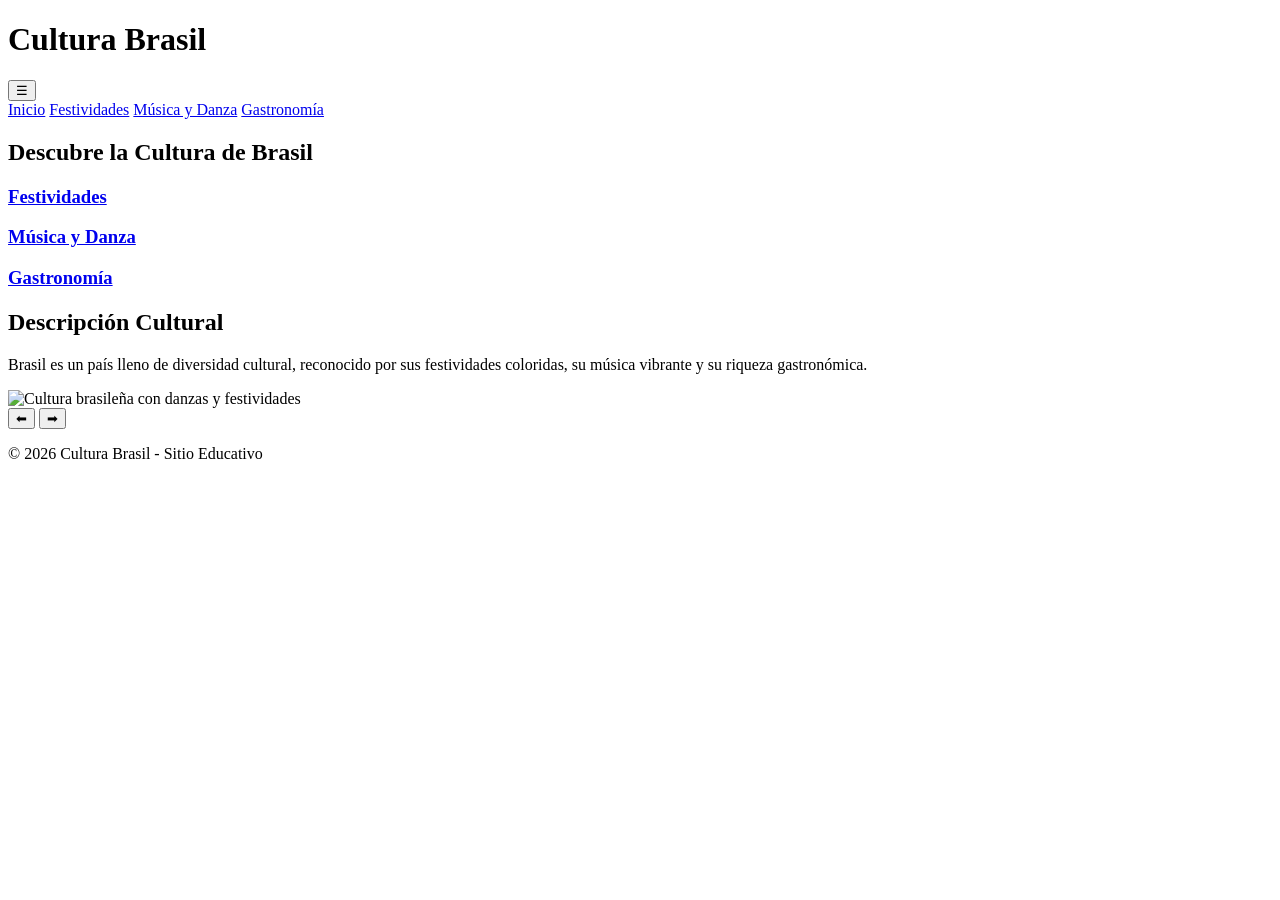
==== index.html @ f997d80b "Add files via upload" ====
<!DOCTYPE html>
<html lang="es">
<head>
<meta charset="UTF-8">
<meta name="viewport" content="width=device-width, initial-scale=1.0">
<meta name="description" content="Descubre la cultura de Brasil: festividades, música, danza y gastronomía.">
<title>Cultura de Brasil | Inicio</title>
<link rel="stylesheet" href="css/estilos.css">

<script src="js/script_index.js" defer></script>

</head>

<body>

<header>
    <h1 class="logo">Cultura Brasil</h1>

    <button class="menu-btn" id="menu-btn" aria-label="Abrir menú" aria-expanded="false">
    ☰
    </button>

    <nav id="menu" aria-label="Menú principal">
        <a href="index.html" aria-current="page">Inicio</a>
        <a href="festividades.html">Festividades</a>
        <a href="musica.html">Música y Danza</a>
        <a href="gastronomia.html">Gastronomía</a>
    </nav>
</header>

<main>

<section class="hero">
    <h2>Descubre la Cultura de Brasil</h2>
    <p id="mensaje"></p>
</section>

<section class="categorias">

<article class="card">
<h3><a href="festividades.html">Festividades</a></h3>
</article>

<article class="card">
<h3><a href="musica.html">Música y Danza</a></h3>
</article>

<article class="card">
<h3><a href="gastronomia.html">Gastronomía</a></h3>
</article>

</section>

<section class="descripcion">

<h2>Descripción Cultural</h2>

<p>
Brasil es un país lleno de diversidad cultural,
reconocido por sus festividades coloridas,
su música vibrante y su riqueza gastronómica.
</p>

<div class="slider">

<img id="slider-img"
src="images/brasil.jpg"
alt="Cultura brasileña con danzas y festividades">

<div class="controles">
<button type="button" onclick="anteriorImagen()" aria-label="Imagen anterior">⬅</button>
<button type="button" onclick="siguienteImagen()" aria-label="Imagen siguiente">➡</button>
</div>

</div>

</section>

</main>

<footer>
<p>© 2026 Cultura Brasil - Sitio Educativo</p>
</footer>

</body>
</html>
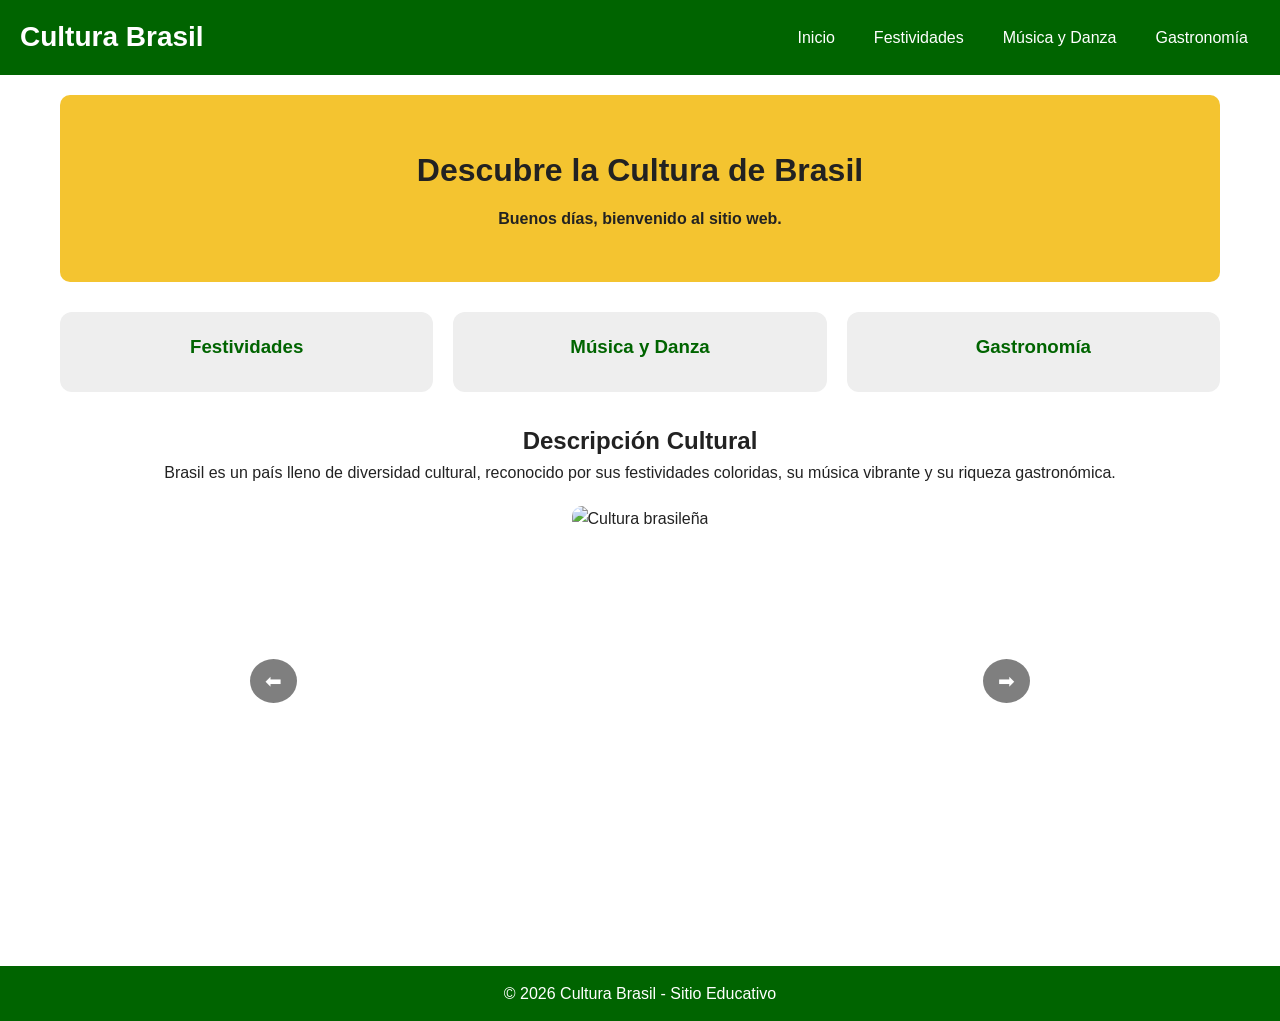
==== commit 1cdf913a: "index.html" ====
--- a/index.html
+++ b/index.html
@@ -1,86 +1,86 @@
-<!DOCTYPE html>
-<html lang="es">
-<head>
-<meta charset="UTF-8">
-<meta name="viewport" content="width=device-width, initial-scale=1.0">
-<meta name="description" content="Descubre la cultura de Brasil: festividades, música, danza y gastronomía.">
-<title>Cultura de Brasil | Inicio</title>
-<link rel="stylesheet" href="css/estilos.css">
-
-<script src="js/script_index.js" defer></script>
-
-</head>
-
-<body>
-
-<header>
-    <h1 class="logo">Cultura Brasil</h1>
-
-    <button class="menu-btn" id="menu-btn" aria-label="Abrir menú" aria-expanded="false">
-    ☰
-    </button>
-
-    <nav id="menu" aria-label="Menú principal">
-        <a href="index.html" aria-current="page">Inicio</a>
-        <a href="festividades.html">Festividades</a>
-        <a href="musica.html">Música y Danza</a>
-        <a href="gastronomia.html">Gastronomía</a>
-    </nav>
-</header>
-
-<main>
-
-<section class="hero">
-    <h2>Descubre la Cultura de Brasil</h2>
-    <p id="mensaje"></p>
-</section>
-
-<section class="categorias">
-
-<article class="card">
-<h3><a href="festividades.html">Festividades</a></h3>
-</article>
-
-<article class="card">
-<h3><a href="musica.html">Música y Danza</a></h3>
-</article>
-
-<article class="card">
-<h3><a href="gastronomia.html">Gastronomía</a></h3>
-</article>
-
-</section>
-
-<section class="descripcion">
-
-<h2>Descripción Cultural</h2>
-
-<p>
-Brasil es un país lleno de diversidad cultural,
-reconocido por sus festividades coloridas,
-su música vibrante y su riqueza gastronómica.
-</p>
-
-<div class="slider">
-
-<img id="slider-img"
-src="images/brasil.jpg"
-alt="Cultura brasileña con danzas y festividades">
-
-<div class="controles">
-<button type="button" onclick="anteriorImagen()" aria-label="Imagen anterior">⬅</button>
-<button type="button" onclick="siguienteImagen()" aria-label="Imagen siguiente">➡</button>
-</div>
-
-</div>
-
-</section>
-
-</main>
-
-<footer>
-<p>© 2026 Cultura Brasil - Sitio Educativo</p>
-</footer>
-
-</body>
-</html>+<!DOCTYPE html>
+<html lang="es">
+<head>
+<meta charset="UTF-8">
+<meta name="viewport" content="width=device-width, initial-scale=1.0">
+<meta name="description" content="Descubre la cultura de Brasil: festividades, música, danza y gastronomía.">
+<title>Cultura de Brasil | Inicio</title>
+<link rel="stylesheet" href="css/estilos.css">
+
+<script src="js/script_index.js" defer></script>
+
+</head>
+
+<body>
+
+<header>
+    <h1 class="logo">Cultura Brasil</h1>
+
+    <button class="menu-btn" id="menu-btn" aria-label="Abrir menú" aria-expanded="false">
+    ☰
+    </button>
+
+    <nav id="menu" aria-label="Menú principal">
+        <a href="index.html" aria-current="page">Inicio</a>
+        <a href="festividades.html">Festividades</a>
+        <a href="musica.html">Música y Danza</a>
+        <a href="gastronomia.html">Gastronomía</a>
+    </nav>
+</header>
+
+<main>
+
+<section class="hero">
+    <h2>Descubre la Cultura de Brasil</h2>
+    <p id="mensaje"></p>
+</section>
+
+<section class="categorias">
+
+<article class="card">
+<h3><a href="festividades.html">Festividades</a></h3>
+</article>
+
+<article class="card">
+<h3><a href="musica.html">Música y Danza</a></h3>
+</article>
+
+<article class="card">
+<h3><a href="gastronomia.html">Gastronomía</a></h3>
+</article>
+
+</section>
+
+<section class="descripcion">
+
+<h2>Descripción Cultural</h2>
+
+<p>
+Brasil es un país lleno de diversidad cultural,
+reconocido por sus festividades coloridas,
+su música vibrante y su riqueza gastronómica.
+</p>
+
+<div class="slider">
+
+<img id="slider-img"
+src="images/brasil.jpg"
+alt="Cultura brasileña con danzas y festividades">
+
+<div class="controles">
+<button type="button" onclick="anteriorImagen()" aria-label="Imagen anterior">⬅</button>
+<button type="button" onclick="siguienteImagen()" aria-label="Imagen siguiente">➡</button>
+</div>
+
+</div>
+
+</section>
+
+</main>
+
+<footer>
+<p>© 2026 Cultura Brasil - Sitio Educativo</p>
+</footer>
+
+</body>
+</html>
--- a/css/estilos.css
+++ b/css/estilos.css
@@ -0,0 +1,227 @@
+*{
+margin:0;
+padding:0;
+box-sizing:border-box;
+}
+
+body{
+font-family:Arial,sans-serif;
+line-height:1.6;
+background:#ffffff;
+color:#222;
+}
+
+/* CONTENEDOR GENERAL */
+
+main{
+max-width:1200px;
+margin:auto;
+padding:20px;
+}
+
+/* HEADER */
+
+header{
+background:#006400;
+color:white;
+padding:15px 20px;
+display:flex;
+justify-content:space-between;
+align-items:center;
+flex-wrap:wrap;
+gap:15px;
+}
+
+.logo{
+font-size:28px;
+font-weight:bold;
+}
+
+/* MENU */
+
+nav{
+display:flex;
+gap:15px;
+}
+
+nav a{
+color:white;
+text-decoration:none;
+padding:8px 12px;
+border-radius:5px;
+transition:0.3s;
+}
+
+nav a:hover,
+nav a:focus{
+background:#228B22;
+outline:3px solid yellow;
+outline-offset:2px;
+}
+
+/* BOTON MENU MOVIL */
+
+.menu-btn{
+display:none;
+background:none;
+border:none;
+color:white;
+font-size:30px;
+cursor:pointer;
+}
+
+/* HERO */
+
+.hero{
+background:#f4c430;
+padding:50px 20px;
+text-align:center;
+border-radius:10px;
+margin-bottom:30px;
+}
+
+.hero h2{
+font-size:32px;
+margin-bottom:10px;
+}
+
+/* DESCRIPCION */
+
+.descripcion{
+padding:30px 0;
+text-align:center;
+}
+
+/* TARJETAS */
+
+.categorias{
+display:grid;
+grid-template-columns:repeat(auto-fit,minmax(320px,1fr));
+gap:20px;
+margin-top:30px;
+}
+
+.card{
+background:#eeeeee;
+padding:20px;
+border-radius:12px;
+text-align:center;
+transition:background 0.3s, transform 0.3s;
+display:flex;
+flex-direction:column;
+justify-content:flex-start;
+}
+
+.card:hover{
+transform:translateY(-5px);
+box-shadow:0 8px 18px rgba(0,0,0,0.15);
+}
+
+.card h3{
+margin-bottom:10px;
+}
+
+.card p{
+margin-bottom:12px;
+}
+
+.card a{
+text-decoration:none;
+color:#006400;
+font-weight:bold;
+}
+
+/* IMAGENES TARJETAS */
+
+.card img{
+width:100%;
+height:250px;
+object-fit:cover;
+object-position:center;
+border-radius:10px;
+display:block;
+}
+
+/* SLIDER */
+
+.slider {
+width: 100%;
+max-width: 800px;
+height: 350px; /* 🔥 tamaño fijo */
+margin: 20px auto;
+overflow: hidden;
+position: relative;
+}
+
+.slider img {
+width: 100%;
+height: 100%;
+object-fit: cover; /* 🔥 clave */
+border-radius: 10px;
+}
+
+.controles{
+position: absolute;
+top: 50%;
+left: 0;
+width: 100%;
+display: flex;
+justify-content: space-between;
+transform: translateY(-50%);
+padding: 0 10px;
+z-index: 10;
+}
+
+.controles button{
+background: rgba(0,0,0,0.5);
+color: white;
+border: none;
+padding: 10px 15px;
+font-size: 20px;
+border-radius: 50%;
+cursor: pointer;
+transition: 0.3s;
+}
+
+.controles button:hover{
+background: rgba(0,0,0,0.8);
+}
+
+/* MENSAJE */
+
+#mensaje{
+font-weight:bold;
+margin-top:10px;
+}
+
+/* FOOTER */
+
+footer{
+background:#006400;
+color:white;
+text-align:center;
+padding:15px;
+margin-top:40px;
+}
+
+/* RESPONSIVE */
+
+@media (max-width:768px){
+
+.menu-btn{
+display:block;
+}
+
+nav{
+display:none;
+width:100%;
+flex-direction:column;
+gap:10px;
+margin-top:10px;
+}
+
+nav.active{
+display:flex;
+}
+
+}
